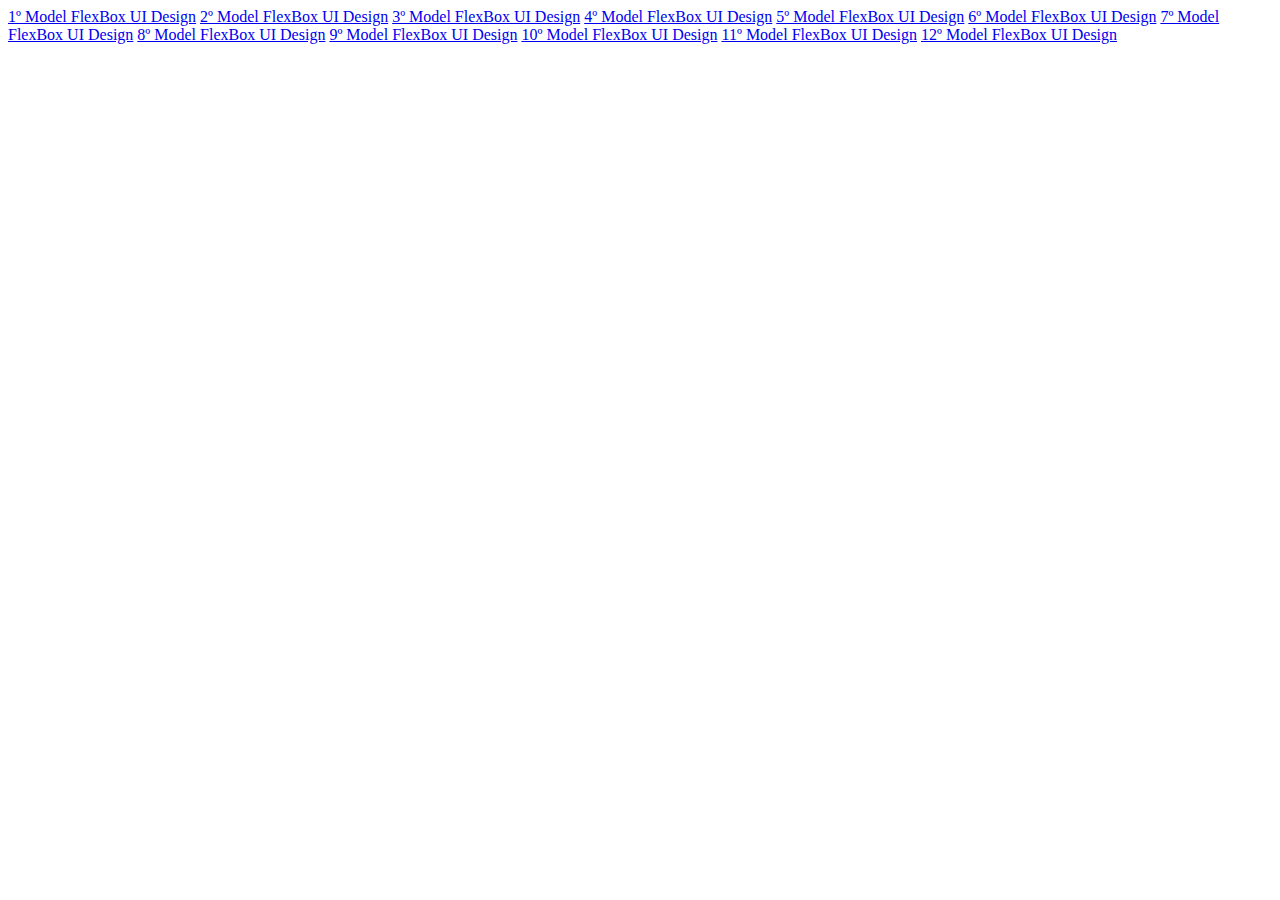
==== index.html @ d17a0e37 "First layout FlexBox UI Design" ====
<!DOCTYPE html>
<html lang="en">

<head>
  <meta charset="UTF-8">
  <meta name="viewport" content="width=device-width, initial-scale=1.0, maximum-scale=1, user-scalable=no, shrink-to-fit=no">
  <title>Examples Models FlexBox</title>

  <link rel="stylesheet" href="styles/style.css">
</head>

<body>
  <div id="index">
    <a href="model1.html">1º Model FlexBox UI Design</a>
    <a href="model2.html">2º Model FlexBox UI Design</a>
    <a href="model3.html">3º Model FlexBox UI Design</a>
    <a href="model4.html">4º Model FlexBox UI Design</a>
    <a href="model5.html">5º Model FlexBox UI Design</a>
    <a href="model6.html">6º Model FlexBox UI Design</a>
    <a href="model7.html">7º Model FlexBox UI Design</a>
    <a href="model8.html">8º Model FlexBox UI Design</a>
    <a href="model9.html">9º Model FlexBox UI Design</a>
    <a href="model10.html">10º Model FlexBox UI Design</a>
    <a href="model11.html">11º Model FlexBox UI Design</a>
    <a href="model12.html">12º Model FlexBox UI Design</a>
  </div>
</body>

</html>
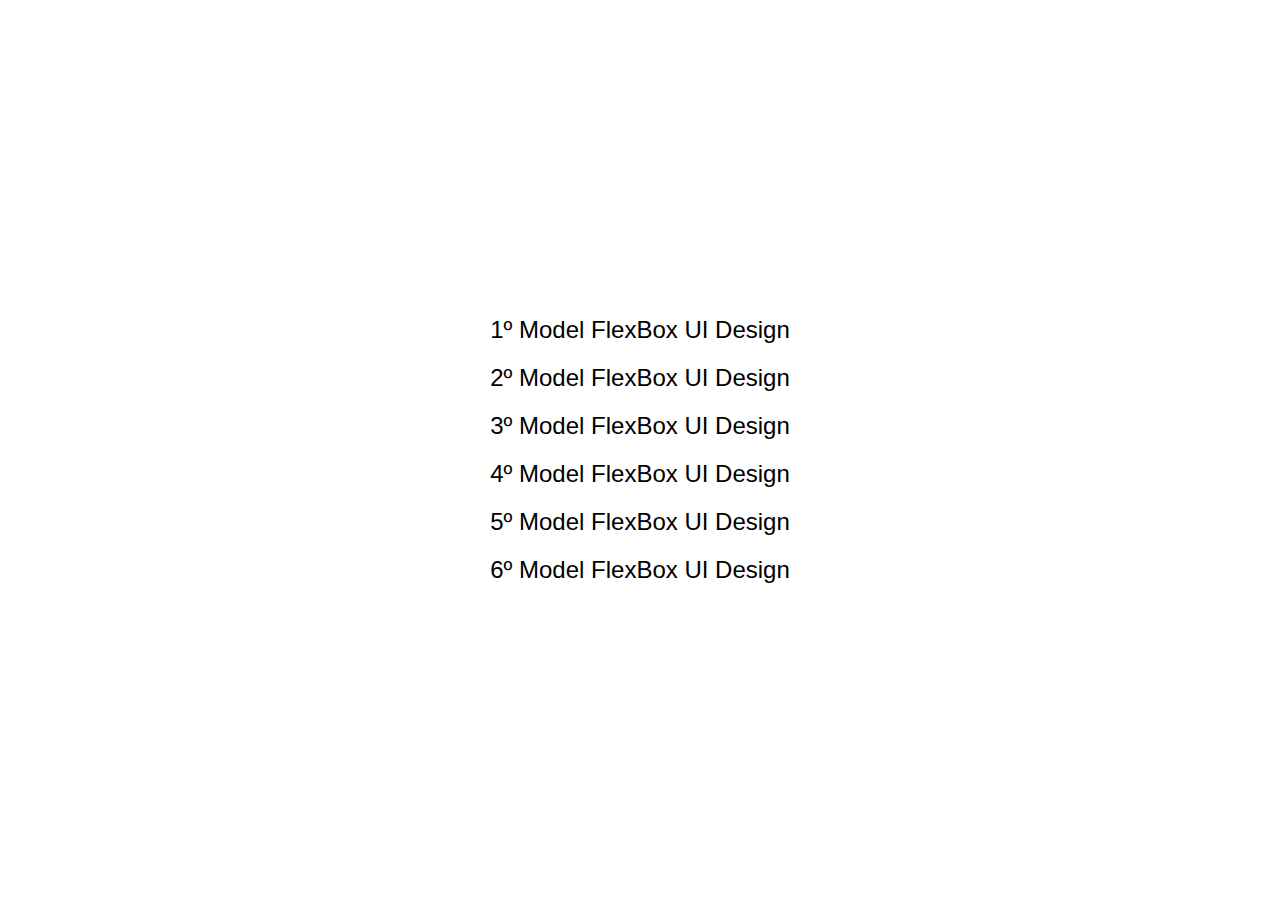
==== commit 38136d64: "Sixth Layout FlexBox" ====
--- a/index.html
+++ b/index.html
@@ -17,12 +17,6 @@
     <a href="model4.html">4º Model FlexBox UI Design</a>
     <a href="model5.html">5º Model FlexBox UI Design</a>
     <a href="model6.html">6º Model FlexBox UI Design</a>
-    <a href="model7.html">7º Model FlexBox UI Design</a>
-    <a href="model8.html">8º Model FlexBox UI Design</a>
-    <a href="model9.html">9º Model FlexBox UI Design</a>
-    <a href="model10.html">10º Model FlexBox UI Design</a>
-    <a href="model11.html">11º Model FlexBox UI Design</a>
-    <a href="model12.html">12º Model FlexBox UI Design</a>
   </div>
 </body>
 
--- a/styles/style.css
+++ b/styles/style.css
@@ -0,0 +1,359 @@
+* {
+  margin: 0;
+  padding: 0;
+  box-sizing: border-box;
+  font-family: "Arial", sans-serif;
+}
+
+html {
+  font-size: 62.5%;
+}
+
+body {
+  font-size: 1.6rem;
+  min-height: 100vh;
+}
+
+ul {
+  list-style: none;
+}
+
+a {
+  text-decoration: none;
+  color: inherit;
+}
+
+img {
+  max-width: 100%;
+  height: auto;
+  display: block;
+}
+
+button {
+  border: none;
+  background: transparent;
+}
+
+#index {
+  height: 100vh;
+  display: flex;
+  align-items: center;
+  justify-content: center;
+  flex-direction: column;
+  gap: 20px;
+}
+#index a {
+  font-size: 2.4rem;
+  transition: 0.3s;
+}
+#index a:hover {
+  color: red;
+}
+
+#first {
+  display: flex;
+  align-items: center;
+  flex-wrap: wrap;
+  border: 5px solid #0092f9;
+  border-radius: 5px;
+}
+#first .image {
+  flex: 1 1 400px;
+  display: flex;
+  justify-content: center;
+  padding-inline: 20px;
+}
+#first .image span {
+  display: block;
+  background-color: #66befc;
+  width: 100px;
+  height: 100px;
+  border-radius: 50%;
+}
+#first .separator {
+  width: 3px;
+  height: 100vh;
+  background-color: #66befc;
+}
+#first .content {
+  flex: 1 1 400px;
+  padding-inline: 20px;
+}
+#first .content p {
+  font-size: 1.4rem;
+  color: #0092f9;
+  line-height: 1.5;
+  margin-bottom: 20px;
+}
+
+@media (max-width: 814px) {
+  #first .separator {
+    width: 100%;
+    height: 3px;
+  }
+}
+#second {
+  display: flex;
+  flex-direction: column;
+  max-width: 700px;
+  margin-inline: auto;
+  padding: 60px 20px;
+  background-color: #fccedf;
+}
+#second p {
+  font-size: 1.8rem;
+  line-height: 1.4;
+  margin-bottom: 60px;
+  color: #ef075f;
+}
+#second .image-container {
+  display: grid;
+  grid-template-columns: repeat(4, 1fr);
+  grid-auto-rows: 180px;
+  gap: 5px 10px;
+}
+#second .image-container img {
+  border-radius: 5px;
+  height: 100%;
+  width: 100%;
+  object-fit: cover;
+  object-position: center;
+  mix-blend-mode: multiply;
+  cursor: pointer;
+  transition: 0.3s ease-in-out;
+}
+#second .image-container img:first-child {
+  grid-area: 1/1/3/3;
+}
+#second .image-container img:hover {
+  filter: contrast(120%);
+}
+
+@media (max-width: 768px) {
+  #second .image-container {
+    grid-template-columns: repeat(2, 1fr);
+  }
+}
+@media (max-width: 500px) {
+  #second .image-container {
+    grid-template-columns: repeat(1, 1fr);
+    grid-auto-rows: 300px;
+    gap: 20px;
+  }
+  #second .image-container img:first-child {
+    grid-area: auto;
+  }
+}
+#third {
+  display: flex;
+  align-items: center;
+  flex-direction: column;
+  border: 5px solid #ff5722;
+  border-radius: 5px;
+}
+#third .content {
+  height: 95vh;
+  display: flex;
+  flex-direction: column;
+  justify-content: center;
+  gap: 10px;
+}
+#third .content .ball {
+  width: clamp(50px, 13vw, 150px);
+  height: clamp(50px, 13vw, 150px);
+  margin-inline: auto;
+  border-radius: 50%;
+  background-color: #ff9b7b;
+}
+#third .content span {
+  text-align: center;
+  color: #ff9b7b;
+}
+#third .footer {
+  border-top: 3px solid #ff5722;
+  width: 100%;
+  height: 5vh;
+  padding: 20px;
+  display: flex;
+  justify-content: space-between;
+  align-items: center;
+  flex-wrap: wrap;
+  gap: 20px;
+  color: #ff9b7b;
+}
+#third .footer .socials {
+  display: flex;
+  align-items: center;
+  gap: 10px;
+}
+#third .footer .socials i {
+  font-size: 24px;
+  padding-inline: 5px;
+}
+
+@media (max-width: 767px) {
+  #third .content {
+    height: 90vh;
+  }
+  #third .footer {
+    height: 100%;
+    justify-content: center;
+  }
+}
+#fourth {
+  border: 5px solid #672cbd;
+  display: flex;
+  flex-direction: column;
+  background-color: #fafafa;
+}
+#fourth > * {
+  padding-inline: 20px;
+  color: #a683d9;
+}
+#fourth .header {
+  height: 80px;
+  display: flex;
+  justify-content: space-between;
+  align-items: center;
+}
+#fourth .header ul {
+  display: flex;
+  gap: 10px;
+}
+#fourth .main {
+  flex: 6;
+  border-block: 5px solid #672cbd;
+  padding-block: 40px;
+}
+#fourth .main p {
+  max-width: 440px;
+  font-size: 1.8rem;
+  line-height: 1.3;
+}
+#fourth .footer {
+  display: flex;
+  align-items: center;
+  justify-content: center;
+  padding: 20px;
+}
+#fourth .footer .socials {
+  display: flex;
+  align-items: center;
+  gap: 20px;
+}
+#fourth .footer .socials i {
+  font-size: 28px;
+  cursor: pointer;
+}
+
+#fifth {
+  border: 5px solid #ff9a00;
+  border-radius: 5px;
+  color: #ffc367;
+  background-color: #f7f7f7;
+  display: flex;
+  flex-direction: column;
+}
+#fifth > * {
+  padding: 10px;
+}
+#fifth .header {
+  display: flex;
+  justify-content: space-between;
+  gap: 50px;
+  flex-wrap: wrap;
+  height: 40px;
+}
+#fifth .header ul {
+  display: flex;
+  gap: 10px;
+}
+#fifth .content {
+  display: flex;
+  flex-wrap: wrap;
+  flex: 1;
+  padding: 0;
+  border-block: 3px solid #ff9a00;
+}
+#fifth .sidenav {
+  flex: 1 1 180px;
+  border-right: 3px solid #ff9a00;
+}
+#fifth .main {
+  padding: 20px 60px;
+  display: flex;
+  justify-content: center;
+}
+#fifth .main p {
+  max-width: 500px;
+  line-height: 1.4;
+  font-size: 1.8rem;
+}
+#fifth .aside {
+  flex: 1 1 180px;
+  border-left: 3px solid #ff9a00;
+}
+#fifth .footer {
+  display: flex;
+  align-items: center;
+  justify-content: center;
+  padding: 20px;
+}
+#fifth .footer .socials {
+  display: flex;
+  gap: 15px;
+}
+#fifth .footer .socials i {
+  font-size: 24px;
+}
+
+@media (max-width: 1000px) {
+  #fifth .content {
+    flex-direction: column;
+  }
+  #fifth .content .sidenav {
+    max-height: 300px;
+    border-bottom: 3px solid #ff9a00;
+    border-right: none;
+  }
+  #fifth .content .main {
+    flex: 1;
+  }
+  #fifth .content .aside {
+    max-height: 300px;
+    border-top: 3px solid #ff9a00;
+    border-left: none;
+  }
+}
+#sixth {
+  border: 5px solid #00bcd8;
+  display: flex;
+  flex-wrap: wrap;
+}
+#sixth > * {
+  padding: 20px;
+  line-height: 1.4;
+}
+#sixth .content {
+  flex: 1 1 200px;
+  display: flex;
+  border-right: 3px solid #00bcd8;
+}
+#sixth .content p {
+  align-self: end;
+}
+#sixth .description {
+  flex: 4 1 300px;
+}
+
+@media (max-width: 600px) {
+  #sixth {
+    flex-direction: column;
+  }
+  #sixth .content {
+    border-right: none;
+    border-bottom: 3px solid #00bcd8;
+  }
+}
+
+/*# sourceMappingURL=style.css.map */
